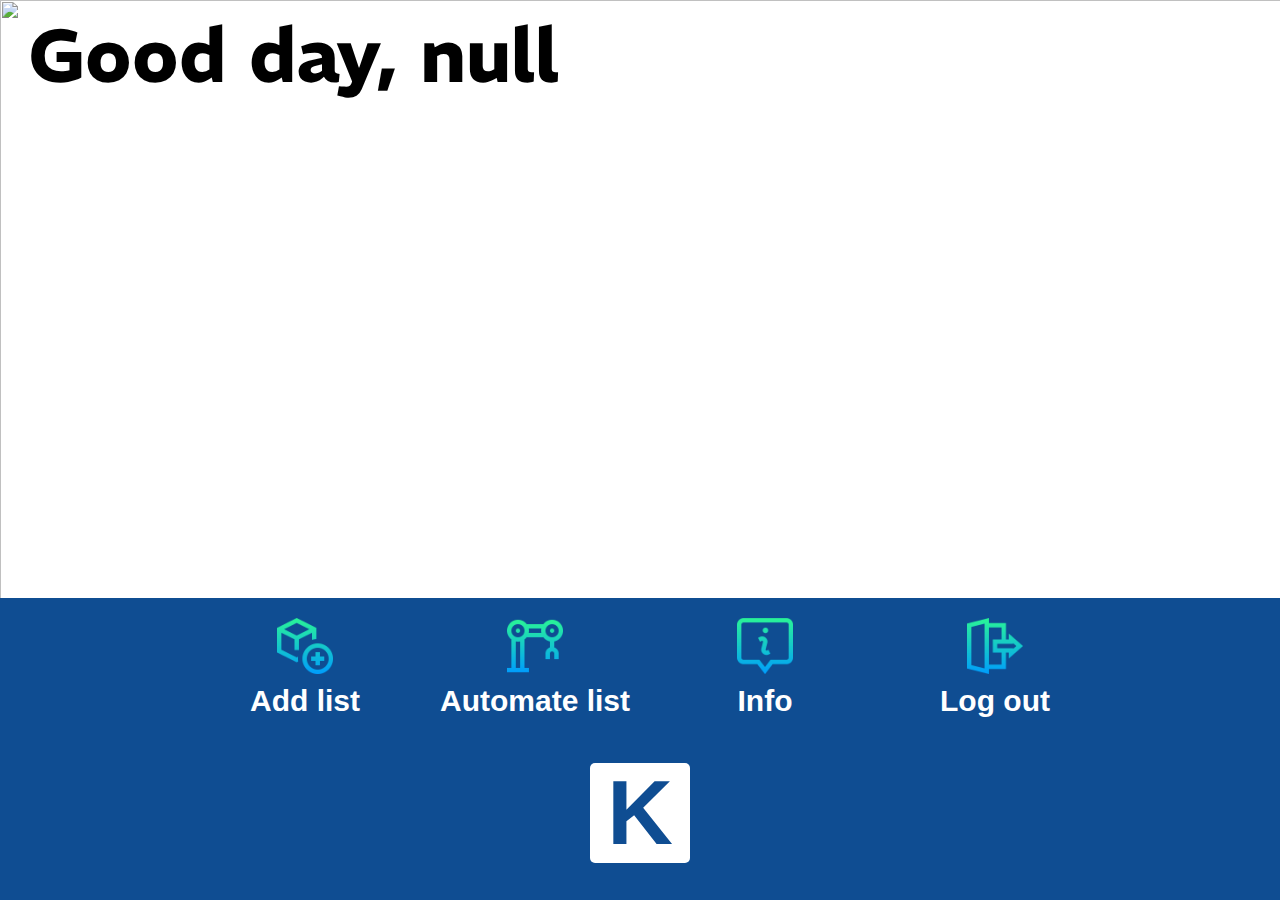
==== index.html @ 59dfb806 "Add files via upload" ====
<!DOCTYPE html>
<html>
    <head>
        <title>Main Page</title>
        <link rel="preconnect" href="https://fonts.googleapis.com">
        <link rel="preconnect" href="https://fonts.gstatic.com" crossorigin>
        <link href="https://fonts.googleapis.com/css2?family=Jaro:opsz@6..72&family=REM:ital,wght@0,100..900;1,100..900&display=swap" rel="stylesheet">
        <link rel="stylesheet" href="styles/side-bar.css">
        <link rel="stylesheet" href="styles/page.css">
        <link rel="stylesheet" href="styles/todo-list.css">
    </head>
    <body>
        <img class="background" src="images/background2.jpg">
        <div class="greeting js-greeting"></div>
        <div class="block js-block">
            <!--<div class="todo-block">
                <p>Friday plans</p>
                <div class="todo-input-grid">
                <input placeholder="Todo name" class="js-name-input name-input">
                <input type="date" class="js-due-date-input due-date-input">
                <button class="add-todo-button js-add-todo-button">Add</button>
                <div class="subtractList js-subtract"><img class="add" src="images/subtraction.png"></div>
                </div>
                <div class="js-todo-list todo-grid"></div>
            </div>!-->
        </div>
        <div class="js-list-history">
            <!--<div class="background2"></div>
            <div class="select-list-UI">
                <div class="list-history-heading">
                    Select previosuly created lists
                    <div class="x-div js-x-div"><img class="x2-img" src="images/x.svg"></div>
                </div>
                <div class="list-history-content">
                    <div class="list-date">2024-07-02</div>
                    <div class="list-date">2024-06-28</div>
                    <div class="list-date">2024-06-15</div>
                    <div class="list-date">2024-06-10</div>
                </div>
            </div>!-->
        </div>
        <div class="js-add-procedure">
            <!--<div class="background2"></div>
            <div class="ui-new-todo">
                <div class="close-contain">
                <div class="close">
                    <img class="x" src="image/x.svg">
                </div>
                </div>
                <div class="contents">
                <input placeholder="new todo list name">
                <button>Enter</button>
                </div>
            </div>!-->
        </div>
        <div class="enhanced-description js-enhanced-description">
            <!--<div class="background"></div>
            <div class="enhanced-description-ui">
                <div class="x2 js-x2"><img class="x2-img" src="images/x.svg"></div>
                Today I went to the store to buy some eggs and meat and I met one of my friends there 
            </div>!-->
        </div>
        <div class="enhanced-time js-enhanced-time">
            <!--<div class="background"></div>
            <div class="enhanced-description-ui">
                <div class="x2 js-x2"><img class="x2-img" src="images/x.svg"></div>
                Today I went to the store to buy some eggs and meat and I met one of my friends there 
            </div>!-->
        </div>
        <div class="side-bar">
            <img class="todo-main" src="images/activities.png">
            <div class="buttons">
                <div class="add-list-container js-addToDoList">
                    <img class="add-list" src="images/add-list.png"> Add list
                </div>
                <div class="automate-list-container js-automate-list">
                    <img class="automate-list" src="images/automation.png"> Automate list
                </div>
                <div class="info-container">
                    <img class="info" src="images/info.png"> Info
                </div>
                <div class="log-out-container js-log-out">
                    <img class="log-out" src="images/log-out.png"> Log out
                </div>
            </div>
            <div class="k-container">K</div>
        </div>
        <div class="side-bar-APK">
            <div class="buttons">
                <div class="add-list-container-APK js-addToDoList">
                    <img class="add-list-APK" src="images/add-list.png"> Add list
                </div>
                <div class="automate-list-container-APK js-automate-list">
                    <img class="automate-list-APK" src="images/automation.png"> Automate list
                </div>
                <div class="info-container-APK">
                    <img class="info-APK" src="images/info.png"> Info
                </div>
                <div class="log-out-container-APK js-log-out">
                    <img class="log-out-APK" src="images/log-out.png"> Log out
                </div>
            </div>
            <div class="k-container">K</div>
        </div>
        <div class="shout-out">
            @Mdina productions
        </div>
        <script src="https://unpkg.com/dayjs@1.11.10/dayjs.min.js"></script>
        <script type="module" src="functionality/todo-list.js"></script>
    </body>
</html>
---- styles/side-bar.css ----
.side-bar
{
    position: fixed;
    flex-direction: column;
    background-color: rgb(15, 77, 146);
    top: 0px;
    left: 0px;
    bottom: 0px;
    width: 302.4px;
    display: flex;
    align-items: center;
    font-family: Arial;
    z-index: 3;
}

.todo-main
{
    height: 200px;
    width: 200px;
    margin-top: 20px;
    margin-bottom: 20px;
    animation: grow 1s;
}

.add-list,
.automate-list,
.info,
.log-out
{
    height: 30px;
    width: 30px;
    margin-right: 10px;
}

.add-list-container,
.automate-list-container,
.info-container,
.log-out-container
{
    color: white;
    font-weight: bold;
    display: flex;
    align-items: center;
    width: 280px;
    height: 45px;
    padding-left: 20px;
    cursor: pointer;
}

/*.add-list-container
{
    animation: slide-in1 1s;
}

.automate-list-container
{
    animation: slide-in2 1s;
}

.info-container
{
    animation: slide-in3 1s;
}

.log-out-container
{
    animation: slide-in4 1s;
}*/

.buttons
{
    animation: slide-in 1s;
}

.add-list-container:hover,
.automate-list-container:hover,
.info-container:hover,
.log-out-container:hover
{
    background-color: rgb(10, 49, 94);
    transition: 0.5s;
}

.shout-out
{
    position: fixed;
    background-color: lightgray;
    bottom: 0px;
    left: 0px;
    height: 35px;
    width: 287.4px;
    display: flex;
    align-items: center;
    padding-left: 15px;
    color: rgb(86, 86, 86);
    z-index: 3;
}

.k-container
{
    background-color: white;
    height: 150px;
    width: 150px;
    border-radius: 5px;
    display: flex;
    justify-content: space-around;
    align-items: center;
    font-size: 136.364px;
    color: rgb(15, 77, 146);
    font-weight: bold;
    margin-top: 40px;
}

@keyframes grow
{
    0%
    {
        height: 100px;
        width: 100px;
    }

    100%
    {
        height: 200px;
        width: 200px;
    }
}

@keyframes slide-in
{
    0%
    {
        transform: translateX(-100%);
    }

    100%
    {
        transform: translateX(0%);
    }
}

@media (min-height: 889.8px)/*Will apply all styles until min height is met*/
{
    .side-bar
    {
        z-index: -1;
        opacity: 0;
    }

    .side-bar-APK
    {
        position: fixed;
        flex-direction: column;
        background-color: rgb(15, 77, 146);
        right: 0px;
        left: 0px;
        bottom: 0px;
        height: 302.4px;
        display: flex;
        align-items: center;
        font-family: Arial;
        z-index: 3;
    }

    .todo-main
    {
        height: 200px;
        width: 200px;
        margin-top: 20px;
        margin-bottom: 20px;
        animation: grow 1s;
    }

    .add-list-APK,
    .automate-list-APK,
    .info-APK,
    .log-out-APK
    {
        height: 56.25px;
        width: 56.25px;
        margin-bottom: 10px;
        margin-top: 20px;
    }

    .add-list-container-APK,
    .automate-list-container-APK,
    .info-container-APK,
    .log-out-container-APK
    {
        color: white;
        font-size: 30px;
        font-weight: bold;
        display: flex;
        flex-direction: column;
        align-items: center;
        width: 210px;
        height: 45px;
        padding-left: 20px;
        cursor: pointer;
    }

    .buttons
    {
        animation: slide-in 1s;
        display: flex;
    }

    .add-list-container:hover,
    .automate-list-container:hover,
    .info-container:hover,
    .log-out-container:hover
    {
        background-color: rgb(10, 49, 94);
        transition: 0.5s;
    }

    .shout-out
    {
        z-index: -1;
    }

    .k-container
    {
        background-color: white;
        margin-top: 120px;
        height: 100px;
        width: 100px;
        border-radius: 5px;
        display: flex;
        justify-content: space-around;
        align-items: center;
        font-size: 90.909px;
        color: rgb(15, 77, 146);
        font-weight: bold;
    }

    @keyframes grow
    {
        0%
        {
            height: 100px;
            width: 100px;
        }

        100%
        {
            height: 200px;
            width: 200px;
        }
    }

    @keyframes slide-in
    {
        0%
        {
            transform: translateX(-100%);
        }

        100%
        {
            transform: translateX(0%);
        }
    }

}
---- styles/page.css ----
.greeting
{
    font-size: 50px;
    font-family: 'REM';
    font-weight: bold;
    animation: slide-down 1.5s;
    position: relative;
    z-index: 2;
}

@keyframes slide-down
{
    0%
    {
        transform: translateY(-100%);
    }

    100%
    {
        transform: translateY(0%);
    }
}

body
{
    padding-left: 320px;
    padding-right: 20px;
}

.background
{
    position: fixed;
    z-index: 1;
    width: 100%;
    height: 100%;
    top: 0px;
    left: 300px;
}

@media (min-height: 889.8px)
{
    .greeting
    {
        font-size: 75px;
        font-family: 'REM';
        font-weight: bold;
        animation: slide-down 1.5s;
        position: relative;
        z-index: 2;
    }

    @keyframes slide-down
    {
        0%
        {
            transform: translateY(-100%);
        }

        100%
        {
            transform: translateY(0%);
        }
    }

    body
    {
        padding-left: 20px;
        padding-right: 20px;
        padding-bottom: 302.4px;
    }

    .background
    {
        position: fixed;
        z-index: 1;
        width: 3388.72px;
        height: 2400px;
        top: 0px;
        left: 0px;
    }

}
---- styles/todo-list.css ----
.todo-input-grid
{
    display: grid;
    grid-template-columns: 200px 150px 100px 1fr;
    column-gap: 10px;
    row-gap: 10px;
    align-items: center;
}

.todo-grid
{
    display: grid;
    grid-template-columns: 200px 150px 100px 1fr;
    column-gap: 10px;
    row-gap: 10px;
    align-items: center;
}

.todo-input-grid
{
    margin-bottom: 10px;
    align-items: stretch;
}

.name-input,
.due-date-input
{
    font-size: 15px;
    padding: 6px;
}

.add-todo-button
{
    background-color: green;
    color: white;
    border: none;
    font-size: 15px;
}

.add-todo-button:hover
{
    background-color: rgb(0, 165, 0);
    transition: 0.5s;
}

.delete-todo-button
{
    background-color: darkred;
    color: white;
    font-size: 15px;
    cursor: 15px;
    padding-top: 10px;
    padding-bottom: 10px;
    border: none;
}

.delete-todo-button:hover
{
    background-color: rgb(106, 2, 2);
    transition: 0.5s;
}

.checkBox
{
    height: 25px;
    width: 25px;
    background-color: lightgrey;
    border: solid;
    border-style:dotted;
    border-width: 1px;
    cursor: pointer;
}

.check
{
    height: 25px;
    width: 25px;
}

.subtractList
{
    height: 40px;
    width: 40px;
    background-color: lightgrey;
    display: flex;
    justify-content: space-around;
    align-items: center;
    cursor: pointer;
}

.add
{
    height: 20px;
    width: 20px;
}

.ui-new-todo
{
    background-color: grey;
    height: 80px;
    width: 300px;
    display: flex;
    justify-content: space-around;
    align-items: center;
    position: fixed;
    top: 50%;
    left: 50%;
    margin-top: -40.8px;
    margin-left: -150.8px;
    border: solid;
    border-width: 1px;
    border-color: black;
    z-index: 3;
}

.contents
{
    display:flex;
}

.close-contain
{
    background-color: lightgrey;
    position: absolute;
    top: 0;
    left: 0;
    right: 0;
    height: 20px;
    border-bottom: solid;
    border-width: 1px;
    border-color: black;
}

.close
{
    top: 0;
    bottom: 0;
    width: 20px;
    background-color: red;
    display: flex;
    justify-content: space-around;
    align-items: center;
    position: absolute;
    right:0px;
    border-left: solid;
    border-width: 1px;
    border-color: black;
}

.close:hover
{
    background-color: rgb(194, 7, 7);
}

.x
{
    height: 15px;
    width: 15px;
}

.background2
{
    background-color: black;
    position: fixed;
    top: 0;
    bottom: 0px;
    left: 0px;
    right: 0px;
    display: flex;
    justify-content: space-around;
    align-items: center;
    opacity: 0.2;
    z-index: 3;
}

.block
{
    display: flex;
    position: relative;
    z-index: 2;
    font-family: 'REM';
    font-size: 18px;
    animation: slide-in 1s;
}

.todo-block
{
    margin-right: 25px;
}

.enhanced-description-ui,
.enhanced-time-ui
{
    background-color: white;
    height: 80px;
    width: 300px;
    position: fixed;
    top: 50%;
    left: 50%;
    margin-top: -40.8px;
    margin-left: -150.8px;
    border-radius: 5px;
    overflow: auto;
    padding: 30px;
    word-wrap: break-word;
    z-index: 3;
}

.x2
{
    height: 20px;
    width: 20px;
    position: fixed;
    margin-top: -40px;
    margin-left: -40px;
    cursor: pointer;
    display: flex;
    justify-content: center;
    align-items: center;
    background-color: rgb(159, 159, 159);
    border-radius: 100%;
    z-index: 4;
}

.x2-img
{
    width: 20px;
    height: 20px;
}

.description,
.time
{
    overflow: hidden;
    cursor: pointer;
}

.todo-heading
{
    font-weight: bold;
}

@keyframes slide-in
{
    0%
    {
        transform: translateX(-100%);
    }

    100%
    {
        transform: translateX(0%);
    }
}

.edit-description-container,
.edit-time-container 
{
    position: absolute;
    height: 60px;
    width: 250px;
    top: 50%;
    left: 50%;
    z-index: 3;
    margin-left: -125px;
    margin-top: -30px;
    background-color: lightgray;
    display: flex;
    align-items: center;
    justify-content: space-around;
    border: solid;
    border-width: 1px;
    border-radius: 10px;
}

.edit-time-container
{
    width: 170px;
    margin-left: -85.6px;
}

.edit-enter
{
    margin-left: 0px;
}

.edit-description,
.edit-time
{
    margin-right: 0px;
}

.edit-contents
{
    display: flex;
}

.pointer
{
    rotate: 45deg;
    background-color: white;
    height: 20px;
    width: 20px;
    position: absolute;
    margin-top: 2px;
    margin-left: 20px;
}

.alertDiv
{
    display: flex;
    align-items: center;
    margin-top: 6px;
    height: 50px;
    width: 300px;
    background-color: white;
    position: absolute;
    padding: 15px;
    border-radius:15px;
    justify-content: space-around;
}

.bell
{
    height: 40px;
    width: 40px;
}

.bellRing
{
    animation: ring 1s;
}

.alertMessage
{
    margin-left: 10px;
}

.alertDiv-contents
{
    display: flex;
}

@keyframes ring
{
    0%
    {
        rotate: 45deg;
    }

    33%
    {
        rotate: -90deg;
    }

    66%
    {
        rotate: 45deg;
    }

    100%
    {
        rotate: 0deg;
    }
}

.select-list-UI
{
    background-color: darkgray;
    width: 300px;
    position: fixed;
    top: 50%;
    left: 50%;
    margin-top: -150.8px;
    margin-left: -150.8px;
    border-radius: 10px;
    z-index: 3;
    display: flex;
    flex-direction: column;
}

.list-history-heading
{
    height: 35px;
    top: 0px;
    left: 0px;
    right: 0px;
    background-color: lightgray;
    border-top-left-radius: 10px;
    border-top-right-radius: 10px;
    font-family: 'REM';
    display: flex;
    align-items: center;
    padding-left: 20px;
    justify-content: space-between;
}

.list-history-content
{
}

.list-date
{
    color: white;
    margin-bottom: 5px;
    padding-left: 10px;
    padding-bottom: 5px;
    padding-top: 5px;
    font-family: 'REM';
}

.list-date:hover
{
    background-color: rgb(118, 117, 117);
    transition: 0.5s;
}

.x-div
{
    position: absolute;
    right: 0px;
    top: 0px;
    height: 35px;
    width: 35px;
    border-top-right-radius: 10px;
    display: flex;
    align-items: center;
    justify-content: space-around;
}

.x-div:hover
{
    background-color: rgb(146, 146, 146);
    transition: 0.5s;
}

.no-list-history
{
    height: 100px;
    font-family: 'REM';
    color: white;
    display: flex;
    justify-content: space-around;
    align-items: center;
}

@media (min-height: 889.8px)/*Will apply all styles until min height is met*/
{
    .no-list-history
    {
        height: 100px;
        font-family: 'REM';
        color: white;
        display: flex;
        justify-content: space-around;
        align-items: center;
        font-size: 40px;
    }

    .select-list-UI
    {
        background-color: darkgray;
        width: 740px;
        position: fixed;
        top: 50%;
        left: 50%;
        margin-top: -150.8px;
        margin-left: -370px;
        border-radius: 30px;
        z-index: 3;
        display: flex;
        flex-direction: column;
    }

    .list-date
    {
        color: white;
        margin-bottom: 15px;
        padding-left: 30px;
        padding-bottom: 15px;
        padding-top: 15px;
        font-family: 'REM';
        font-size: 40px;
    }

    .x2-img
    {
        width: 60px;
        height: 60px;
    }

    .x-div
    {
        position: absolute;
        right: 0px;
        top: 0px;
        height: 105px;
        width: 105px;
        border-top-right-radius: 30px;
        display: flex;
        align-items: center;
        justify-content: space-around;
    }

    .list-history-heading
    {
        height: 105px;
        top: 0px;
        left: 0px;
        right: 0px;
        background-color: lightgray;
        border-top-left-radius: 30px;
        border-top-right-radius: 30px;
        font-family: 'REM';
        font-size: 40px;
        display: flex;
        align-items: center;
        padding-left: 60px;
        justify-content: space-between;
    }

    .x
    {
        height: 45px;
        width: 45px;
    }

    .close
    {
        top: 0;
        bottom: 0;
        width: 60px;
        background-color: red;
        display: flex;
        justify-content: space-around;
        align-items: center;
        position: absolute;
        right:0px;
        border-left: solid;
        border-width: 1px;
        border-color: black;
    }

    .todo-date
    {
        /*height: 42.4px;*/
        width: 508.8px;
        font-size: 39.9999px;
    }

    .enter-button
    {
        height: 63.6;
        width: 141.18px;
        font-size: 39.9999px;
    }
    
    .close-contain
    {
        background-color: lightgrey;
        position: absolute;
        top: 0;
        left: 0;
        right: 0;
        height: 60px;
        border-bottom: solid;
        border-width: 1px;
        border-color: black;
    }

    .ui-new-todo
    {
        background-color: grey;
        height: 240px;
        width: 900px;
        display: flex;
        justify-content: space-around;
        align-items: center;
        position: fixed;
        top: 50%;
        left: 50%;
        margin-top: -121.2px;
        margin-left: -451.2px;
        border: solid;
        border-width: 1px;
        border-color: black;
    }
    
    .todo-block
    {
        font-size: 40px;
    }

    .name-input,
    .due-time-input
    {
        font-size: 40px;
        padding: 6px;
    }

    .checkBox
    {
        height: 57.89473684px;
        width: 57.89473684px;
        background-color: lightgrey;
        border: solid;
        border-style:dotted;
        border-width: 1px;
    }

    .check
    {
        height: 57.89473684px;
        width: 57.89473684px;
    }

    .subtractList
    {
        height: 61.6px;
        width: 61.6px;
        background-color: lightgrey;
        display: flex;
        justify-content: space-around;
        align-items: center;
        cursor: pointer;
    }

    .todo-block
    {
        margin-right: 25px;
    }

    .block
    {
        display: flex;
        flex-direction: column;
    }

    .delete-todo-button
    {
        background-color: darkred;
        color: white;
        font-size: 40px;
        cursor: 15px;
        padding-top: 10px;
        padding-bottom: 10px;
        border: none;
    }

    .add-todo-button
    {
        background-color: green;
        color: white;
        border: none;
        font-size: 40px;
        cursor: pointer;
    }

    .todo-input-grid
    {
        display: grid;
        grid-template-columns: 300px 225px 200px 1fr;
        column-gap: 10px;
        row-gap: 10px;
        align-items: center;
    }

    .todo-input-grid
    {
        margin-bottom: 10px;
        align-items: stretch;
    }

    .todo-grid
    {
        display: grid;
        grid-template-columns: 300px 225px 200px 1fr;
        column-gap: 10px;
        row-gap: 10px;
        align-items: center;
    }

    .enhanced-description-ui,
    .enhanced-time-ui
    {
        background-color: white;
        height: 240px;
        width: 720px;
        position: fixed;
        top: 50%;
        left: 50%;
        margin-top: -210px;
        margin-left: -450px;
        border-radius: 15px;
        overflow: auto;
        padding: 90px;
        word-wrap: break-word;
        z-index: 3;
        font-size: 48px;
    }

    .x2
    {
        height: 60px;
        width: 60px;
        position: fixed;
        margin-top: -120px;
        margin-left: -120px;
        cursor: pointer;
        display: flex;
        justify-content: center;
        align-items: center;
        background-color: rgb(159, 159, 159);
        border-radius: 100%;
        z-index: 4;
    }

    .edit-description-container,
    .edit-time-container 
    {
        position: absolute;
        height: 180px;
        width: 750px;
        top: 50%;
        left: 50%;
        z-index: 3;
        margin-left: -375px;
        margin-top: -90px;
        background-color: lightgray;
        display: flex;
        /*align-items: center;
        justify-content: space-around;*/
        border: solid;
        border-width: 3px;
        border-radius: 30px;
    }

    .edit-time-container
    {
        width: 514.8px;
        margin-left: -259.8px;
    }

    .edit-description
    {
        width: 508.8px;
        height: 63.6px;
        font-size: 40px;
        padding-left: 10px;
    }

    .edit-enter
    {
        width: 141.18px;
        font-size: 40px;
    }

    .edit-time
    {
        width: 216.6px;
        font-size: 40px;
    }

    .alertDiv
    {
        display: flex;
        align-items: center;
        margin-top: 18px;
        height: 150px;
        width: 855px;
        background-color: white;
        position: absolute;
        padding: 45px;
        border-radius:45px;
        justify-content: space-around;
    }

    .pointer
    {
        rotate: 45deg;
        background-color: white;
        height: 60px;
        width: 60px;
        position: absolute;
        margin-top: 6px;
        margin-left: 60px;
    }

    .bell
    {
        height: 100px;
        width: 100px;
    }

    .alertMessage
    {
        display: flex;
        flex-direction: row;
        margin-left: 30px;
        align-items: center;
    }

}
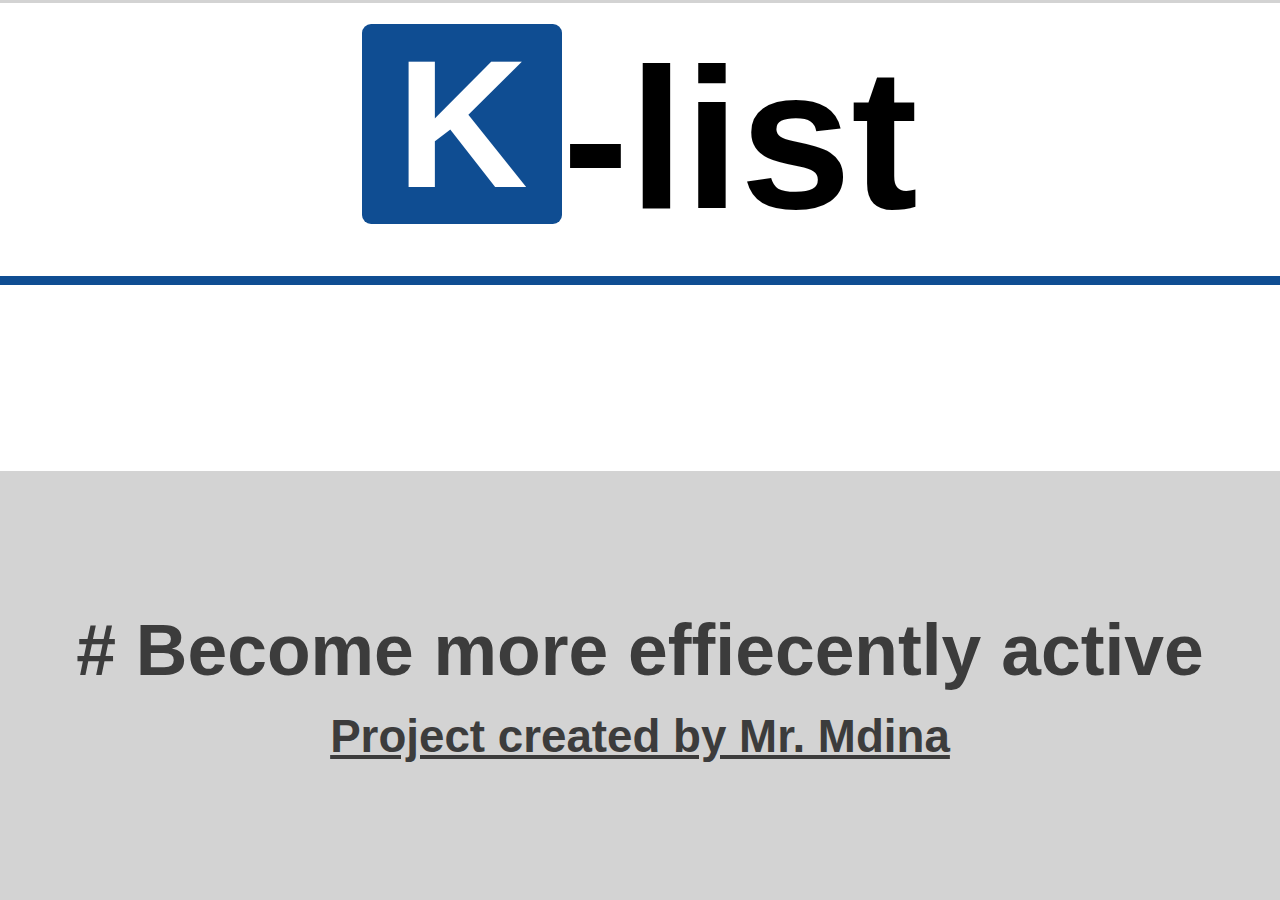
==== commit 3e714920: "Add files via upload" ====
--- a/index.html
+++ b/index.html
@@ -1,111 +1,68 @@
 <!DOCTYPE html>
 <html>
+    
     <head>
-        <title>Main Page</title>
-        <link rel="preconnect" href="https://fonts.googleapis.com">
-        <link rel="preconnect" href="https://fonts.gstatic.com" crossorigin>
-        <link href="https://fonts.googleapis.com/css2?family=Jaro:opsz@6..72&family=REM:ital,wght@0,100..900;1,100..900&display=swap" rel="stylesheet">
-        <link rel="stylesheet" href="styles/side-bar.css">
-        <link rel="stylesheet" href="styles/page.css">
-        <link rel="stylesheet" href="styles/todo-list.css">
+        <title>User details</title>
+        <link rel="stylesheet" href="styles/login-signUp.css">
     </head>
     <body>
-        <img class="background" src="images/background2.jpg">
-        <div class="greeting js-greeting"></div>
-        <div class="block js-block">
-            <!--<div class="todo-block">
-                <p>Friday plans</p>
-                <div class="todo-input-grid">
-                <input placeholder="Todo name" class="js-name-input name-input">
-                <input type="date" class="js-due-date-input due-date-input">
-                <button class="add-todo-button js-add-todo-button">Add</button>
-                <div class="subtractList js-subtract"><img class="add" src="images/subtraction.png"></div>
+        <img src="images/aron-visuals-BXOXnQ26B7o-unsplash.jpg" class="background">
+        <div class="heading">
+            <div class="heading-contents">
+                <div class="k-container">K</div>-list
+            </div>
+        </div>
+        <div class="details">
+            <button class="log-in js-log-in">Log In</button>
+            <div class="nav-instructions">First time opening the software? Then</div>
+            <button class="sign-up js-sign-up">Sign Up</button>
+        </div>
+        <div class="slogan-author">
+            <div class="slog-auth-content">
+                <div class="slogan"># Become more effiecently active</div>
+                <div class="author">Project created by Mr. Mdina</div>
+            </div>
+        </div>
+        <div class="js-appropriate-UI appropriate-UI">
+            <!--<div class="log-in-container">
+                <div class="close-container">
+                    <div class="close-btn js-close-btn">
+                        <img src="images/x.svg" class="close">
+                    </div>
                 </div>
-                <div class="js-todo-list todo-grid"></div>
+                <div class="inputLI-user-container">
+                    <label class="inputLI-user-lbl">Enter username</label>
+                    <input class="inputLI-user" placeholer="Enter Username">
+                </div>
+                <button class="log-in-button">Log In</button>
+            </div>!-->
+            <!--<div class="sign-up-container">
+                <div class="close-container">
+                    <div class="close-btn js-close-btn">
+                        <img src="images/x.svg" class="close">
+                    </div>
+                </div>
+                <div class="inputSU-user-container">
+                    <div class="initial-input">
+                        <label class="inputSU-username-lbl">Create Username</label>
+                        <input class="inputSU-user" placeholer="Enter Username">
+                    </div>
+                    <div class="reEnter-container">
+                        <label class="reEnter-lbl">Re-enter Username</label>
+                        <input class="reEnter-username" placeholer="Enter Username">
+                    </div>
+                </div>
+                <button class="sign-up-button">Sign Up</button>
+            </div>!-->
+            <!--<div class="error-container">
+                <div class="close-container">
+                    <div class="close-btn js-close-btn">
+                        <img src="images/x.svg" class="close">
+                    </div>
+                </div>
+                <div class="message js-message">User not found. Please ensure correct characters have been entered or try signing up.</div>
             </div>!-->
         </div>
-        <div class="js-list-history">
-            <!--<div class="background2"></div>
-            <div class="select-list-UI">
-                <div class="list-history-heading">
-                    Select previosuly created lists
-                    <div class="x-div js-x-div"><img class="x2-img" src="images/x.svg"></div>
-                </div>
-                <div class="list-history-content">
-                    <div class="list-date">2024-07-02</div>
-                    <div class="list-date">2024-06-28</div>
-                    <div class="list-date">2024-06-15</div>
-                    <div class="list-date">2024-06-10</div>
-                </div>
-            </div>!-->
-        </div>
-        <div class="js-add-procedure">
-            <!--<div class="background2"></div>
-            <div class="ui-new-todo">
-                <div class="close-contain">
-                <div class="close">
-                    <img class="x" src="image/x.svg">
-                </div>
-                </div>
-                <div class="contents">
-                <input placeholder="new todo list name">
-                <button>Enter</button>
-                </div>
-            </div>!-->
-        </div>
-        <div class="enhanced-description js-enhanced-description">
-            <!--<div class="background"></div>
-            <div class="enhanced-description-ui">
-                <div class="x2 js-x2"><img class="x2-img" src="images/x.svg"></div>
-                Today I went to the store to buy some eggs and meat and I met one of my friends there 
-            </div>!-->
-        </div>
-        <div class="enhanced-time js-enhanced-time">
-            <!--<div class="background"></div>
-            <div class="enhanced-description-ui">
-                <div class="x2 js-x2"><img class="x2-img" src="images/x.svg"></div>
-                Today I went to the store to buy some eggs and meat and I met one of my friends there 
-            </div>!-->
-        </div>
-        <div class="side-bar">
-            <img class="todo-main" src="images/activities.png">
-            <div class="buttons">
-                <div class="add-list-container js-addToDoList">
-                    <img class="add-list" src="images/add-list.png"> Add list
-                </div>
-                <div class="automate-list-container js-automate-list">
-                    <img class="automate-list" src="images/automation.png"> Automate list
-                </div>
-                <div class="info-container">
-                    <img class="info" src="images/info.png"> Info
-                </div>
-                <div class="log-out-container js-log-out">
-                    <img class="log-out" src="images/log-out.png"> Log out
-                </div>
-            </div>
-            <div class="k-container">K</div>
-        </div>
-        <div class="side-bar-APK">
-            <div class="buttons">
-                <div class="add-list-container-APK js-addToDoList">
-                    <img class="add-list-APK" src="images/add-list.png"> Add list
-                </div>
-                <div class="automate-list-container-APK js-automate-list">
-                    <img class="automate-list-APK" src="images/automation.png"> Automate list
-                </div>
-                <div class="info-container-APK">
-                    <img class="info-APK" src="images/info.png"> Info
-                </div>
-                <div class="log-out-container-APK js-log-out">
-                    <img class="log-out-APK" src="images/log-out.png"> Log out
-                </div>
-            </div>
-            <div class="k-container">K</div>
-        </div>
-        <div class="shout-out">
-            @Mdina productions
-        </div>
-        <script src="https://unpkg.com/dayjs@1.11.10/dayjs.min.js"></script>
-        <script type="module" src="functionality/todo-list.js"></script>
+        <script type="module" src="functionality/login-signUp.js"></script>
     </body>
 </html>--- a/styles/login-signUp.css
+++ b/styles/login-signUp.css
@@ -0,0 +1,743 @@
+body
+{
+    display: flex;
+    justify-content: space-around;
+    font-family: Arial;
+}
+
+.slogan-author
+{
+    position: fixed;
+    bottom: 0px;
+    left: 0px;;
+    right: 0px;
+    height: 150px;
+    background-color: lightgray;
+    display: flex;
+    justify-content: space-around;
+    align-items: center;
+    color: rgb(60, 60, 60);
+}
+
+.slog-auth-content
+{
+    display: flex;
+    flex-direction: column;
+    justify-content: space-around;
+    align-items: center;
+}
+
+.details
+{
+    display: flex;
+    flex-direction: column;
+    align-items: center;
+    margin-top: 150px;
+    position: fixed;
+}
+
+.log-in,
+.sign-up
+{
+    background-color: white;
+    color: black;
+    height: 35px;
+    width: 200px;
+    font-size: 20px;
+    font-weight: bold;
+    border: none;
+    cursor: pointer;
+    margin-top: 20px;
+    margin-bottom: 20px;
+}
+
+.log-in:hover,
+.sign-up:hover
+{
+    background-color: lightgray;
+}
+
+.heading
+{
+    position: absolute; 
+    font-size: 110px;
+    font-weight: bold;
+    height: 150px;
+    background-color: white;
+    display: flex;
+    align-items: center;
+    left: 0px;
+    right: 0px;
+    top: 0px;
+    justify-content: space-around;
+    border-bottom: solid;
+    border-color: rgb(15, 77, 146);
+    border-width: 5px;
+    border-top: solid;
+    border-top-color: lightgray;
+}
+
+.nav-instructions
+{
+    color: white;
+    font-size: 18px;
+}
+
+.slogan
+{
+    font-weight: bold;
+    font-size: 25px;
+    margin-bottom: 10px;
+}
+
+.author
+{
+    font-weight: bold;
+    text-decoration: underline;
+}
+
+.background
+{
+    position: fixed;
+    margin-top: 50px;
+    width: 1540px;
+    height: 700px;
+}
+
+.close-container
+{
+    box-shadow: 0px 12px 20px rgb(244, 244, 244) inset;
+    position: absolute;
+    height: 30px;
+    left: 0px;
+    right: 0px;
+    top: 0px;
+    background-color: rgb(194, 194, 194);
+    border-bottom: solid;
+    border-width: 1px;
+}
+
+.close-btn
+{
+    height: 30px;
+    width: 50px;
+    background-color: red;
+    position: absolute;
+    right: 0px;
+    border-left: solid;
+    border-width: 1px;
+    cursor: pointer;
+    display: flex;
+    align-items: center;
+    justify-content: space-around;
+}
+
+.close-btn:hover
+{
+    background-color: rgb(214, 6, 6)
+}
+
+.close
+{
+    height: 20px;
+    width: 20px;
+}
+
+.log-in-container,
+.sign-up-container,
+.error-container
+{
+    box-shadow: 0px 100px 20px rgb(239, 239, 239) inset;
+    position: fixed;
+    background-color: rgb(216, 216, 216);
+    margin-top: 90px;
+    width: 450px;
+    display: flex;
+    flex-direction: column;
+    align-items: center;
+    border: solid;
+    border-width: 1.5px;
+    /*animation:  slide-up 2s;*/
+}
+
+.sign-up-container
+{
+    width: 600px;
+    height: 208.1px;
+}
+
+.inputLI-user-container,
+.inputSU-user-container
+{
+    display: flex;
+    flex-direction: column;
+    width: 300px;
+    align-items: center;
+    margin-top: 50px;
+    border: solid;
+    margin-bottom: 20px;
+    border-style: groove;
+    padding-top: 10px;
+}
+
+.inputSU-user-container
+{
+    display: flex;
+    flex-direction: row;
+    width: 500px;
+    justify-content: space-around;
+}
+
+.inputLI-user-lbl,
+.inputSU-username-lbl,
+.reEnter-lbl
+{
+    font-size: 18px;
+    margin-bottom: 5px;
+}
+
+.inputLI-user,
+.inputSU-user,
+.reEnter-username
+{
+    font-size: 18px;
+    margin-bottom: 20px;
+}
+
+.log-in-btn,
+.sign-up-btn
+{
+    font-size: 18px;
+    margin-bottom: 20px;
+    width: 304.8px;
+    height: 30px;
+    box-shadow: 0px 12px 15px rgb(0, 180, 0) inset;
+    background-color: green;
+    color: white;
+    cursor: pointer;
+}
+
+.initial-input,
+.reEnter-container
+{
+    display: flex;
+    flex-direction: column;
+    align-items: center;
+}
+
+.error-container
+{
+    padding-top: 40px;
+    padding-left: 20px;
+    padding-bottom: 20px;
+    padding-right: 20px;
+    animation: none;
+}
+
+.message
+{
+    color: black;
+}
+
+.appropriate-UI
+{
+    display: flex;
+    justify-content: space-around;
+}
+
+@keyframes fade-in
+{
+    0%
+    {
+        opacity: 0;
+    }
+
+    100%
+    {
+        opacity: 1;
+    }
+}
+
+@keyframes fade-out
+{
+    100%
+    {
+        opacity: 0;
+    }
+
+    0%
+    {
+        opacity: 1;
+    }
+}
+
+@keyframes slide-down
+{
+    0%
+    {
+        transform: translateY(0%);
+    }
+
+    100%
+    {
+        transform: translateY(100%);
+    }
+}
+
+.sad
+{
+    height: 16px;
+    width: 16px;
+}
+
+.sign-up-error
+{
+    position: absolute;
+    margin-top: 53px;
+    color: rgb(197, 4, 4);
+    font-weight: bold;
+}
+
+.tip
+{
+    position: relative;
+}
+
+.tip-message
+{
+    padding: 10px;
+    font-size: 18px;
+    margin-top: 20px;
+    background-color: gray;
+    color: white;
+    border-radius: 20px;
+    /*border: solid;
+    border-color: rgb(167, 167, 167);
+    border-width: 1px;*/
+}
+
+.miss-match
+{
+    background-color: white;
+    width: 500px;
+    padding: 30px;
+    color: rgb(197, 4, 4);
+    font-weight: bold;
+    border: solid;
+    border-style: groove;
+}
+
+.miss-match-container
+{
+    display: flex;
+    position: absolute;
+    justify-content: space-around;
+    z-index: 1;
+    margin-top: 120px;
+}
+
+.close-miss-match
+{
+    height: 25px;
+    width: 25px;
+    display: flex;
+    justify-content: space-around;
+    align-items: center;
+    position: absolute;
+    right: 5px;
+    top: 1px;
+    right: 2px;
+}
+
+.close-miss-match:hover
+{
+    background-color: red;
+    transition: 0.5s;
+    cursor: pointer;
+}
+
+.miss-x-match
+{
+    height: 15px;
+    width: 15px;
+}
+
+.k-container
+{
+    background-color: rgb(15, 77, 146);
+    height: 110px;
+    width: 110px;
+    border-radius: 5px;
+    display: flex;
+    justify-content: space-around;
+    align-items: center;
+    font-size: 100px;
+    color: white;
+}
+
+.heading-contents
+{
+    display: flex;
+}
+
+@media (min-height: 889.8px)/*Will apply all styles until min height is met*/
+{
+    body
+    {
+        display: flex;
+        justify-content: space-around;
+        font-family: Arial;
+    }
+
+    .slogan-author
+    {
+        position: fixed;
+        bottom: 0px;
+        left: 0px;;
+        right: 0px;
+        height: 428.57px;
+        background-color: lightgray;
+        display: flex;
+        justify-content: space-around;
+        align-items: center;
+        color: rgb(60, 60, 60);
+    }
+
+    .slog-auth-content
+    {
+        display: flex;
+        flex-direction: column;
+        justify-content: space-around;
+        align-items: center;
+    }
+
+    .details
+    {
+        display: flex;
+        flex-direction: column;
+        align-items: center;
+        margin-top: 645px;
+        position: fixed;
+    }
+
+    .log-in,
+    .sign-up
+    {
+        background-color: white;
+        color: black;
+        height: 100px;
+        width: 571.43px;
+        font-size: 57.14px;
+        font-weight: bold;
+        border: none;
+        cursor: pointer;
+        margin-top: 20px;
+        margin-bottom: 20px;
+    }
+
+    .log-in:hover,
+    .sign-up:hover
+    {
+        background-color: lightgray;
+    }
+
+    .heading
+    {
+        position: absolute; 
+        font-size: 200px;
+        font-weight: bold;
+        height: 272.73px;
+        background-color: white;
+        display: flex;
+        align-items: center;
+        left: 0px;
+        right: 0px;
+        top: 0px;
+        justify-content: space-around;
+        border-bottom: solid;
+        border-color: rgb(15, 77, 146);
+        border-width: 9.09px;
+        border-top: solid;
+        border-top-color: lightgray;
+    }
+
+    .nav-instructions
+    {
+        color: white;
+        font-size: 57.426px;
+        margin-top: 40px;
+        margin-bottom: 40px;
+    }
+
+    .slogan
+    {
+        font-weight: bold;
+        font-size: 71.43px;
+        margin-bottom: 20px;
+        text-align: center;
+    }
+
+    .author
+    {
+        font-weight: bold;
+        text-decoration: underline;
+        font-size: 45.71px;
+    }
+
+    .background
+    {
+        position: fixed;
+        margin-top: 50px;
+        size-adjust: 2400px;
+        width: 5280px;
+        height: 2400px;
+    }
+
+    .close-container
+    {
+        box-shadow: 0px 24px 40px rgb(244, 244, 244) inset;
+        position: absolute;
+        height: 60px;
+        left: 0px;
+        right: 0px;
+        top: 0px;
+        background-color: rgb(194, 194, 194);
+        border-bottom: solid;
+        border-width: 1px;
+    }
+
+    .close-btn
+    {
+        height: 60px;
+        width: 100px;
+        background-color: red;
+        position: absolute;
+        right: 0px;
+        border-left: solid;
+        border-width: 2px;
+        cursor: pointer;
+        display: flex;
+        align-items: center;
+        justify-content: space-around;
+    }
+
+    .close-btn:hover
+    {
+        background-color: rgb(214, 6, 6)
+    }
+
+    .close
+    {
+        height: 40px;
+        width: 40px;
+    }
+
+    .log-in-container,
+    .sign-up-container,
+    .error-container
+    {
+        box-shadow: 0px 200px 40px rgb(239, 239, 239) inset;
+        position: fixed;
+        background-color: rgb(216, 216, 216);
+        margin-top: 90px;
+        width: 900px;
+        display: flex;
+        flex-direction: column;
+        align-items: center;
+        border: solid;
+        border-width: 1.5px;
+        /*animation:  slide-up 2s;*/
+    }
+
+    .sign-up-container
+    {
+        width: 900px;
+        height: 544.6px;
+        box-shadow: 0px 326.8px 65.36px rgb(239, 239, 239) inset;
+    }
+
+    .log-in-container
+    {
+        height: 416.2px;
+    }
+
+    .inputLI-user-container,
+    .inputSU-user-container
+    {
+        display: flex;
+        flex-direction: column;
+        width: 600px;
+        height: 193.2px;
+        align-items: center;
+        margin-top: 100px;
+        border: solid;
+        margin-bottom: 40px;
+        border-style: groove;
+        padding-top: 20px;
+    }
+
+    .inputSU-user-container
+    {
+        display: flex;
+        flex-direction: column;
+        justify-content: space-around;
+        height: 1200px;
+    }
+
+    .inputLI-user-lbl,
+    .inputSU-username-lbl,
+    .reEnter-lbl
+    {
+        font-size: 40px;
+        margin-bottom: 10px;
+    }
+
+    .inputLI-user,
+    .inputSU-user,
+    .reEnter-username
+    {
+        font-size: 40px;
+        margin-bottom: 40px;
+    }
+
+    .log-in-btn,
+    .sign-up-btn
+    {
+        font-size: 40px;
+        margin-bottom: 40px;
+        width: 609.6px;
+        height: 60px;
+        box-shadow: 0px 24px 30px rgb(0, 180, 0) inset;
+        background-color: green;
+        color: white;
+        cursor: pointer;
+    }
+
+    .initial-input,
+    .reEnter-container
+    {
+        display: flex;
+        flex-direction: column;
+        align-items: center;
+    }
+
+    .error-container
+    {
+        padding-top: 90px;
+        padding-left: 40px;
+        padding-bottom: 40px;
+        padding-right: 40px;
+        animation: none;
+    }
+
+    .message
+    {
+        color: black;
+        font-size: 40px;
+        width: 838.275px;
+    }
+
+    .appropriate-UI
+    {
+        display: flex;
+        justify-content: space-around;
+    }
+
+    .sad
+    {
+        height: 32px;
+        width: 32px;
+    }
+
+    .sign-up-error
+    {
+        position: absolute;
+        margin-top: 105px;
+        color: rgb(197, 4, 4);
+        font-weight: bold;
+        font-size: 40px;
+    }
+
+    .tip
+    {
+        position: relative;
+    }
+
+    .tip-message
+    {
+        padding: 20px;
+        font-size: 40px;
+        margin-top: 40px;
+        background-color: gray;
+        color: white;
+        border-radius: 40px;
+        /*border: solid;
+        border-color: rgb(167, 167, 167);
+        border-width: 1px;*/
+    }
+
+    .miss-match
+    {
+        background-color: white;
+        width: 800px;
+        padding: 60px;
+        color: rgb(197, 4, 4);
+        font-weight: bold;
+        border: solid;
+        border-style: groove;
+        font-size: 40px;
+    }
+
+    .miss-match-container
+    {
+        display: flex;
+        position: absolute;
+        justify-content: space-around;
+        z-index: 1;
+        margin-top: 120px;
+    }
+
+    .close-miss-match
+    {
+        height: 50px;
+        width: 50px;
+        display: flex;
+        justify-content: space-around;
+        align-items: center;
+        position: absolute;
+        right: 10px;
+        top: 2px;
+        right: 4px;
+    }
+
+    .close-miss-match:hover
+    {
+        background-color: red;
+        transition: 0.5s;
+        cursor: pointer;
+    }
+
+    .miss-x-match
+    {
+        height: 30px;
+        width: 30px;
+    }
+
+    .k-container
+    {
+        background-color: rgb(15, 77, 146);
+        height: 200px;
+        width: 200px;
+        border-radius: 9.09px;
+        display: flex;
+        justify-content: space-around;
+        align-items: center;
+        font-size: 181.818px;
+        color: white;
+    }
+
+    .heading-contents
+    {
+        display: flex;
+    }
+}